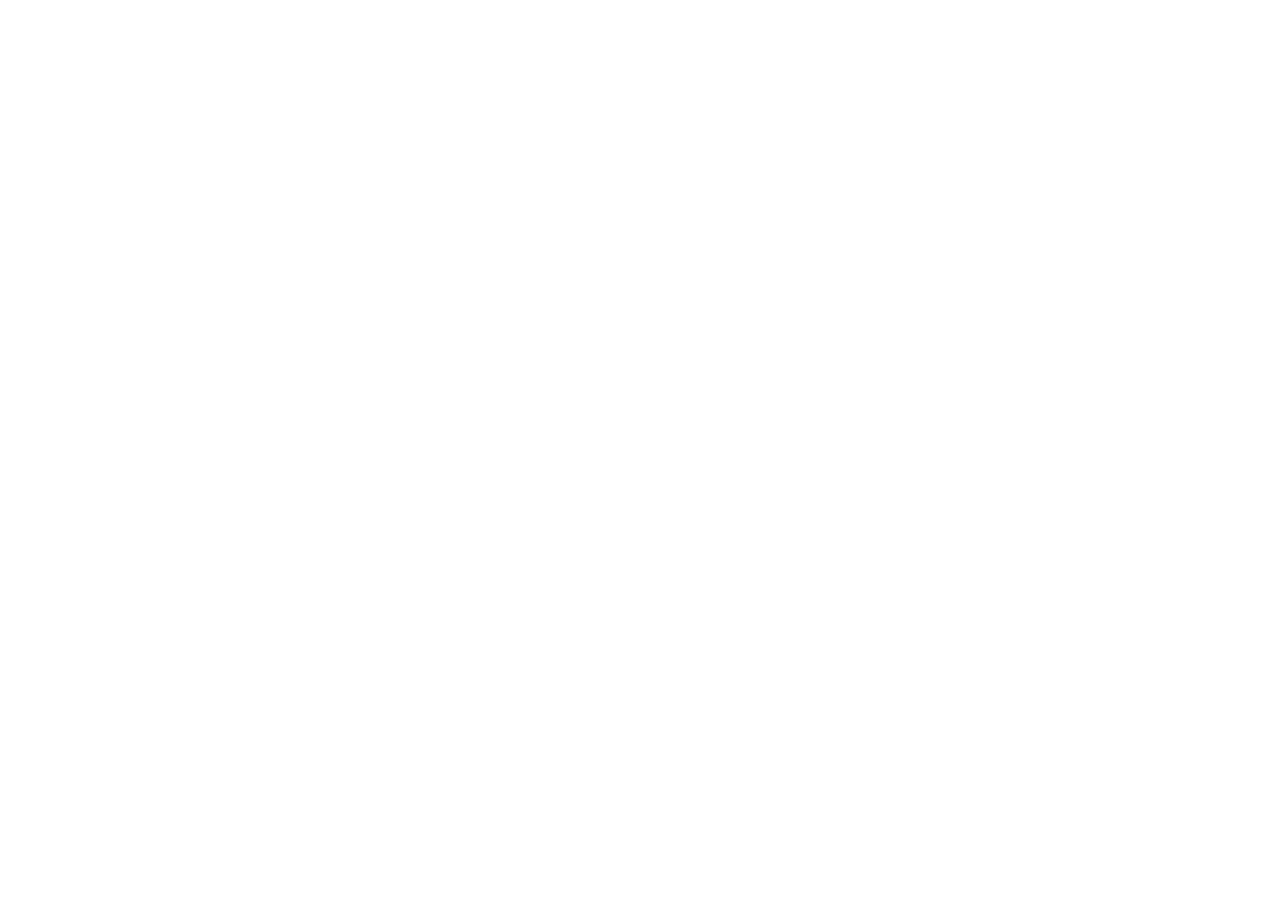
==== html/index.html @ 3f8ce03f "html scheletro + style.css" ====
<!DOCTYPE html>

<head>
    <meta charset="UTF-8">
    <link rel="stylesheet" href="style.css">
    <title>The Booleaner</title>
</head>

<body>
    <header></header>
    <main></main>
    <footer></footer>
</body>

</html>
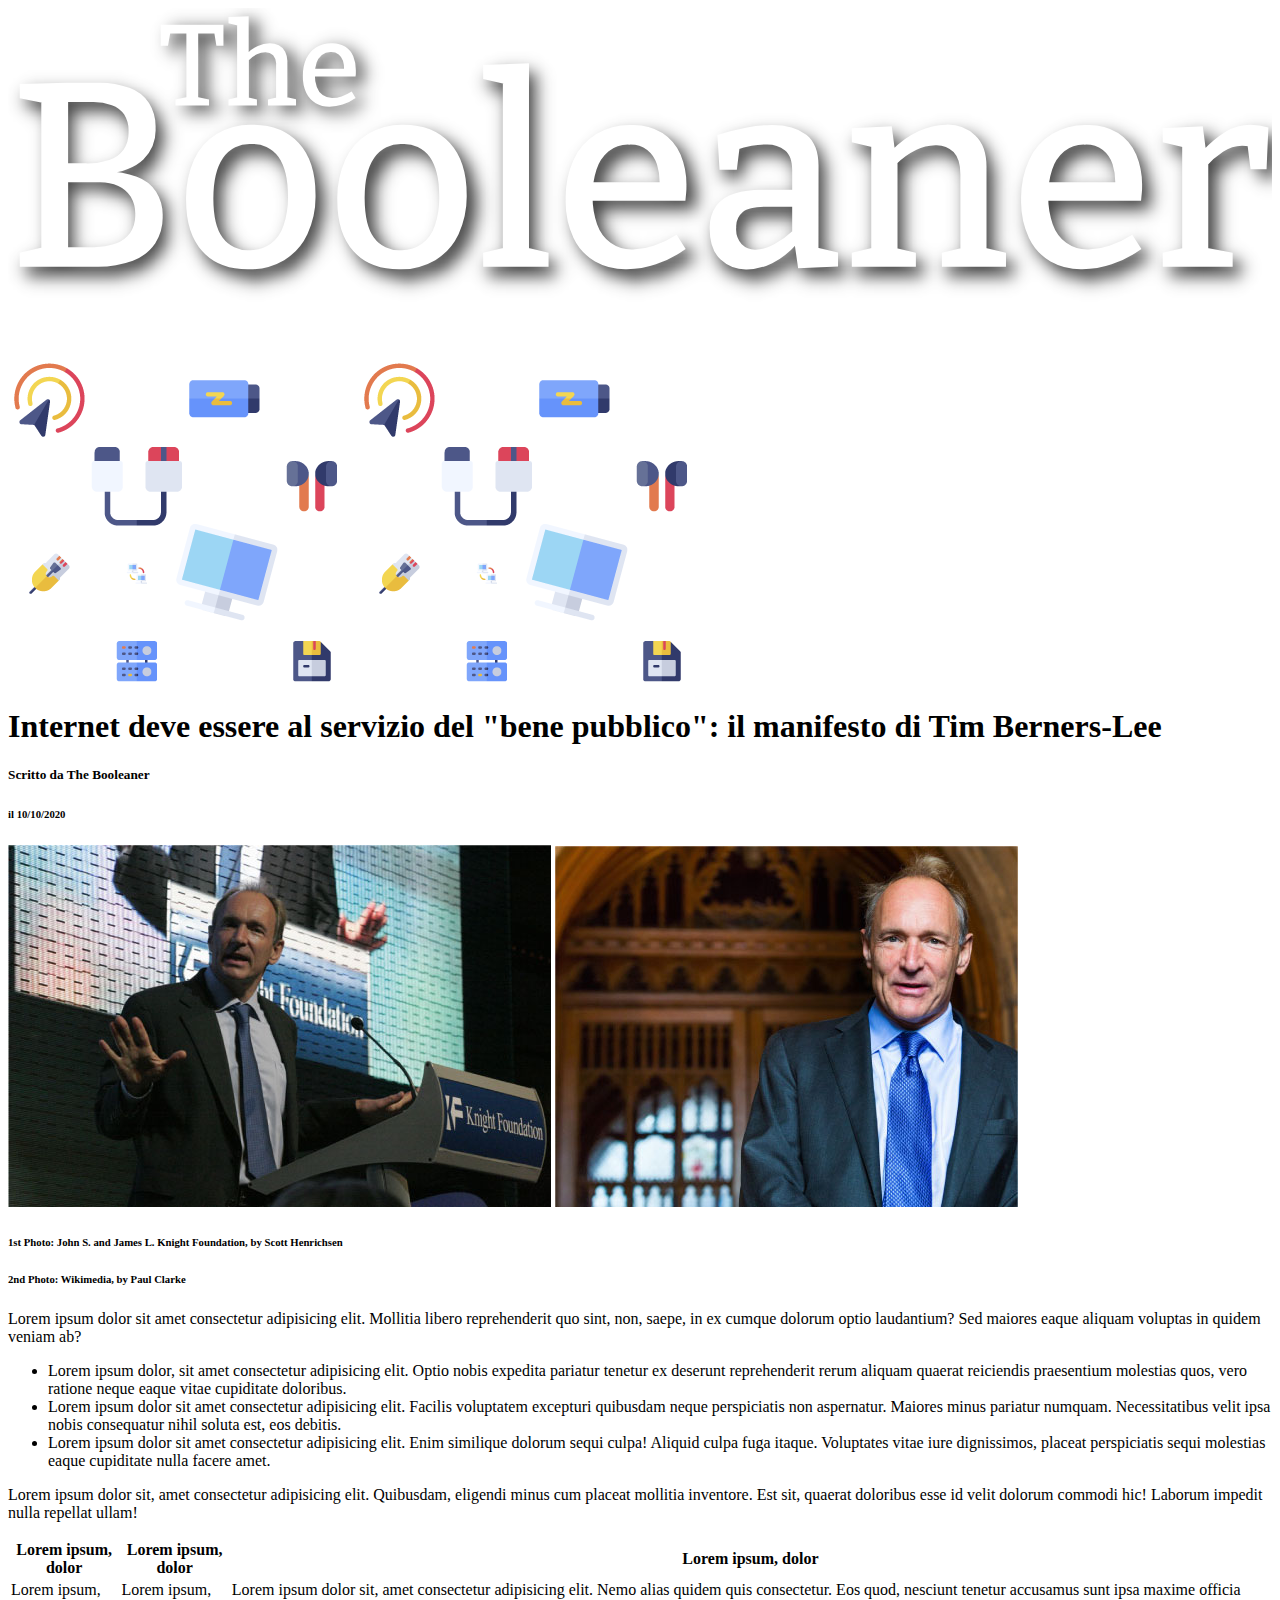
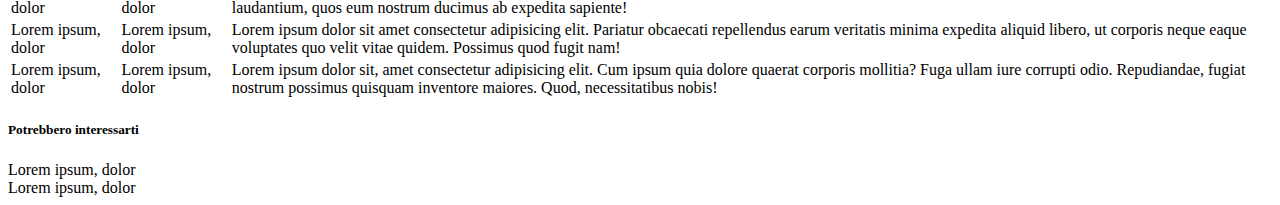
==== commit 990a81a9: "completo scheletro html" ====
--- a/html/index.html
+++ b/html/index.html
@@ -7,9 +7,81 @@
 </head>
 
 <body>
-    <header></header>
-    <main></main>
-    <footer></footer>
+
+    <!-- header con sfondo -->
+    <header>
+        <img src="./imgs/logo.svg" alt="logo The Booleaner">
+        <img src="./imgs/pattern.png" alt="sfondo heaer">
+    </header>
+
+    <!-- contenuto sito -->
+    <main>
+        <div>
+            <h1>Internet deve essere al servizio del "bene pubblico": il manifesto di Tim Berners-Lee</h1>
+            <h5>Scritto da The Booleaner</h5>
+            <h6>il 10/10/2020</h6>
+        </div>
+        <div>
+            <img src="./imgs/tim-1.jpg" alt="immagine di Tim Berners-Lee 1">
+            <img src="./imgs/tim-2.jpg" alt="immagine di Tim Berners-Lee 2">
+            <h6>1st Photo: John S. and James L. Knight Foundation, by Scott Henrichsen</h6>
+            <h6>2nd Photo: Wikimedia, by Paul Clarke</h6>
+
+            <p>Lorem ipsum dolor sit amet consectetur adipisicing elit. Mollitia libero reprehenderit quo sint, non,
+                saepe, in ex cumque dolorum optio laudantium? Sed maiores eaque aliquam voluptas in quidem veniam ab?
+            </p>
+            <ul>
+                <li>Lorem ipsum dolor, sit amet consectetur adipisicing elit. Optio nobis expedita pariatur tenetur ex
+                    deserunt reprehenderit rerum aliquam quaerat reiciendis praesentium molestias quos, vero ratione
+                    neque eaque vitae cupiditate doloribus.</li>
+                <li>Lorem ipsum dolor sit amet consectetur adipisicing elit. Facilis voluptatem excepturi quibusdam
+                    neque perspiciatis non aspernatur. Maiores minus pariatur numquam. Necessitatibus velit ipsa nobis
+                    consequatur nihil soluta est, eos debitis.</li>
+                <li>Lorem ipsum dolor sit amet consectetur adipisicing elit. Enim similique dolorum sequi culpa! Aliquid
+                    culpa fuga itaque. Voluptates vitae iure dignissimos, placeat perspiciatis sequi molestias eaque
+                    cupiditate nulla facere amet.</li>
+            </ul>
+            <table>
+                <tr>
+                    <th>Lorem ipsum, dolor</th>
+                    <th>Lorem ipsum, dolor</th>
+                    <th>Lorem ipsum, dolor</th>
+                </tr>
+                <tr>
+                    <td>Lorem ipsum, dolor</td>
+                    <td>Lorem ipsum, dolor</td>
+                    <td>Lorem ipsum dolor sit, amet consectetur adipisicing elit. Nemo alias quidem quis consectetur.
+                        Eos quod, nesciunt tenetur accusamus sunt ipsa maxime officia laudantium, quos eum nostrum
+                        ducimus ab expedita sapiente!</td>
+                </tr>
+                <tr>
+                    <td>Lorem ipsum, dolor</td>
+                    <td>Lorem ipsum, dolor</td>
+                    <td>Lorem ipsum dolor sit amet consectetur adipisicing elit. Pariatur obcaecati repellendus earum
+                        veritatis minima expedita aliquid libero, ut corporis neque eaque voluptates quo velit vitae
+                        quidem. Possimus quod fugit nam!</td>
+                </tr>
+                <tr>
+                    <td>Lorem ipsum, dolor</td>
+                    <td>Lorem ipsum, dolor</td>
+                    <td>Lorem ipsum dolor sit, amet consectetur adipisicing elit. Cum ipsum quia dolore quaerat corporis
+                        mollitia? Fuga ullam iure corrupti odio. Repudiandae, fugiat nostrum possimus quisquam inventore
+                        maiores. Quod, necessitatibus nobis!</td>
+                </tr>
+
+                <p>Lorem ipsum dolor sit, amet consectetur adipisicing elit. Quibusdam, eligendi minus cum placeat
+                    mollitia inventore. Est sit, quaerat doloribus esse id velit dolorum commodi hic! Laborum impedit
+                    nulla repellat ullam!</p>
+            </table>
+        </div>
+    </main>
+
+    <!-- footer -->
+    <footer>
+        <h5>Potrebbero interessarti</h5>
+        <div>Lorem ipsum, dolor</div>
+        <div>Lorem ipsum, dolor</div>
+    </footer>
 </body>
 
 </html>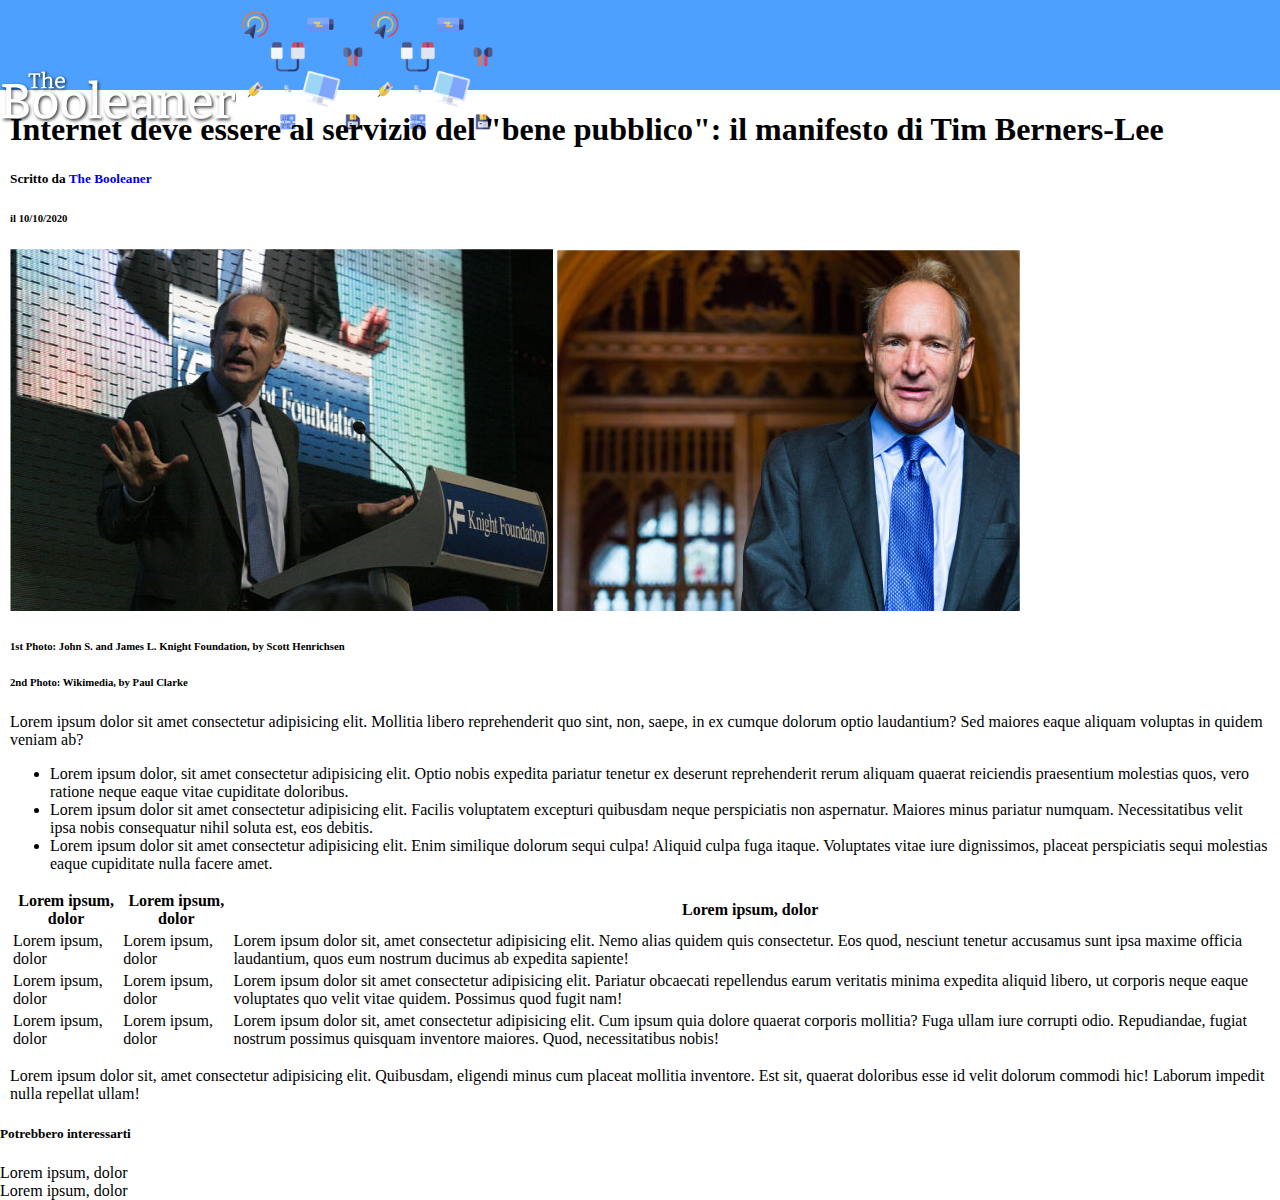
==== commit a36d3973: "css prime modifiche header" ====
--- a/html/index.html
+++ b/html/index.html
@@ -2,7 +2,7 @@
 
 <head>
     <meta charset="UTF-8">
-    <link rel="stylesheet" href="style.css">
+    <link rel="stylesheet" href="../css/style.css">
     <title>The Booleaner</title>
 </head>
 
@@ -10,15 +10,17 @@
 
     <!-- header con sfondo -->
     <header>
-        <img src="./imgs/logo.svg" alt="logo The Booleaner">
-        <img src="./imgs/pattern.png" alt="sfondo heaer">
+        <div class="header-div">
+            <img class="img-booleaner" src="./imgs/logo.svg" alt="logo The Booleaner">
+            <img class="img-pattern" src="./imgs/pattern.png" alt="sfondo heaer">
+        </div>
     </header>
 
     <!-- contenuto sito -->
     <main>
         <div>
             <h1>Internet deve essere al servizio del "bene pubblico": il manifesto di Tim Berners-Lee</h1>
-            <h5>Scritto da The Booleaner</h5>
+            <h5>Scritto da <a href="https://boolean.careers/blog">The Booleaner</a></h5>
             <h6>il 10/10/2020</h6>
         </div>
         <div>
@@ -27,7 +29,8 @@
             <h6>1st Photo: John S. and James L. Knight Foundation, by Scott Henrichsen</h6>
             <h6>2nd Photo: Wikimedia, by Paul Clarke</h6>
 
-            <p>Lorem ipsum dolor sit amet consectetur adipisicing elit. Mollitia libero reprehenderit quo sint, non,
+            <p>Lorem ipsum dolor sit amet consectetur adipisicing elit. <span class="underline">Mollitia libero
+                    reprehenderit quo sint,</span> non,
                 saepe, in ex cumque dolorum optio laudantium? Sed maiores eaque aliquam voluptas in quidem veniam ab?
             </p>
             <ul>
@@ -41,6 +44,8 @@
                     culpa fuga itaque. Voluptates vitae iure dignissimos, placeat perspiciatis sequi molestias eaque
                     cupiditate nulla facere amet.</li>
             </ul>
+
+            <!-- tabella -->
             <table>
                 <tr>
                     <th>Lorem ipsum, dolor</th>
@@ -68,11 +73,12 @@
                         mollitia? Fuga ullam iure corrupti odio. Repudiandae, fugiat nostrum possimus quisquam inventore
                         maiores. Quod, necessitatibus nobis!</td>
                 </tr>
-
-                <p>Lorem ipsum dolor sit, amet consectetur adipisicing elit. Quibusdam, eligendi minus cum placeat
-                    mollitia inventore. Est sit, quaerat doloribus esse id velit dolorum commodi hic! Laborum impedit
-                    nulla repellat ullam!</p>
             </table>
+            <p>Lorem ipsum dolor sit, amet consectetur adipisicing elit. <span class="underline"> Quibusdam, eligendi
+                    minus cum placeat
+                    mollitia inventore.</span> Est sit, quaerat doloribus esse id velit dolorum commodi hic! Laborum
+                impedit
+                nulla repellat ullam!</p>
         </div>
     </main>
 
--- a/css/style.css
+++ b/css/style.css
@@ -0,0 +1,30 @@
+body {
+    margin: 0px;
+}
+
+main {
+    margin: 10px;
+}
+
+a {
+    text-decoration: none;
+}
+
+.header-div {
+    background-color: #4EA0FF;
+    height: 90px;
+    width: auto;
+    margin: 0px;
+}
+
+.img-booleaner {
+    height: 60px;
+    width: auto;
+    align-items: baseline;
+} 
+
+.img-pattern {
+    height: 130px;
+}
+
+
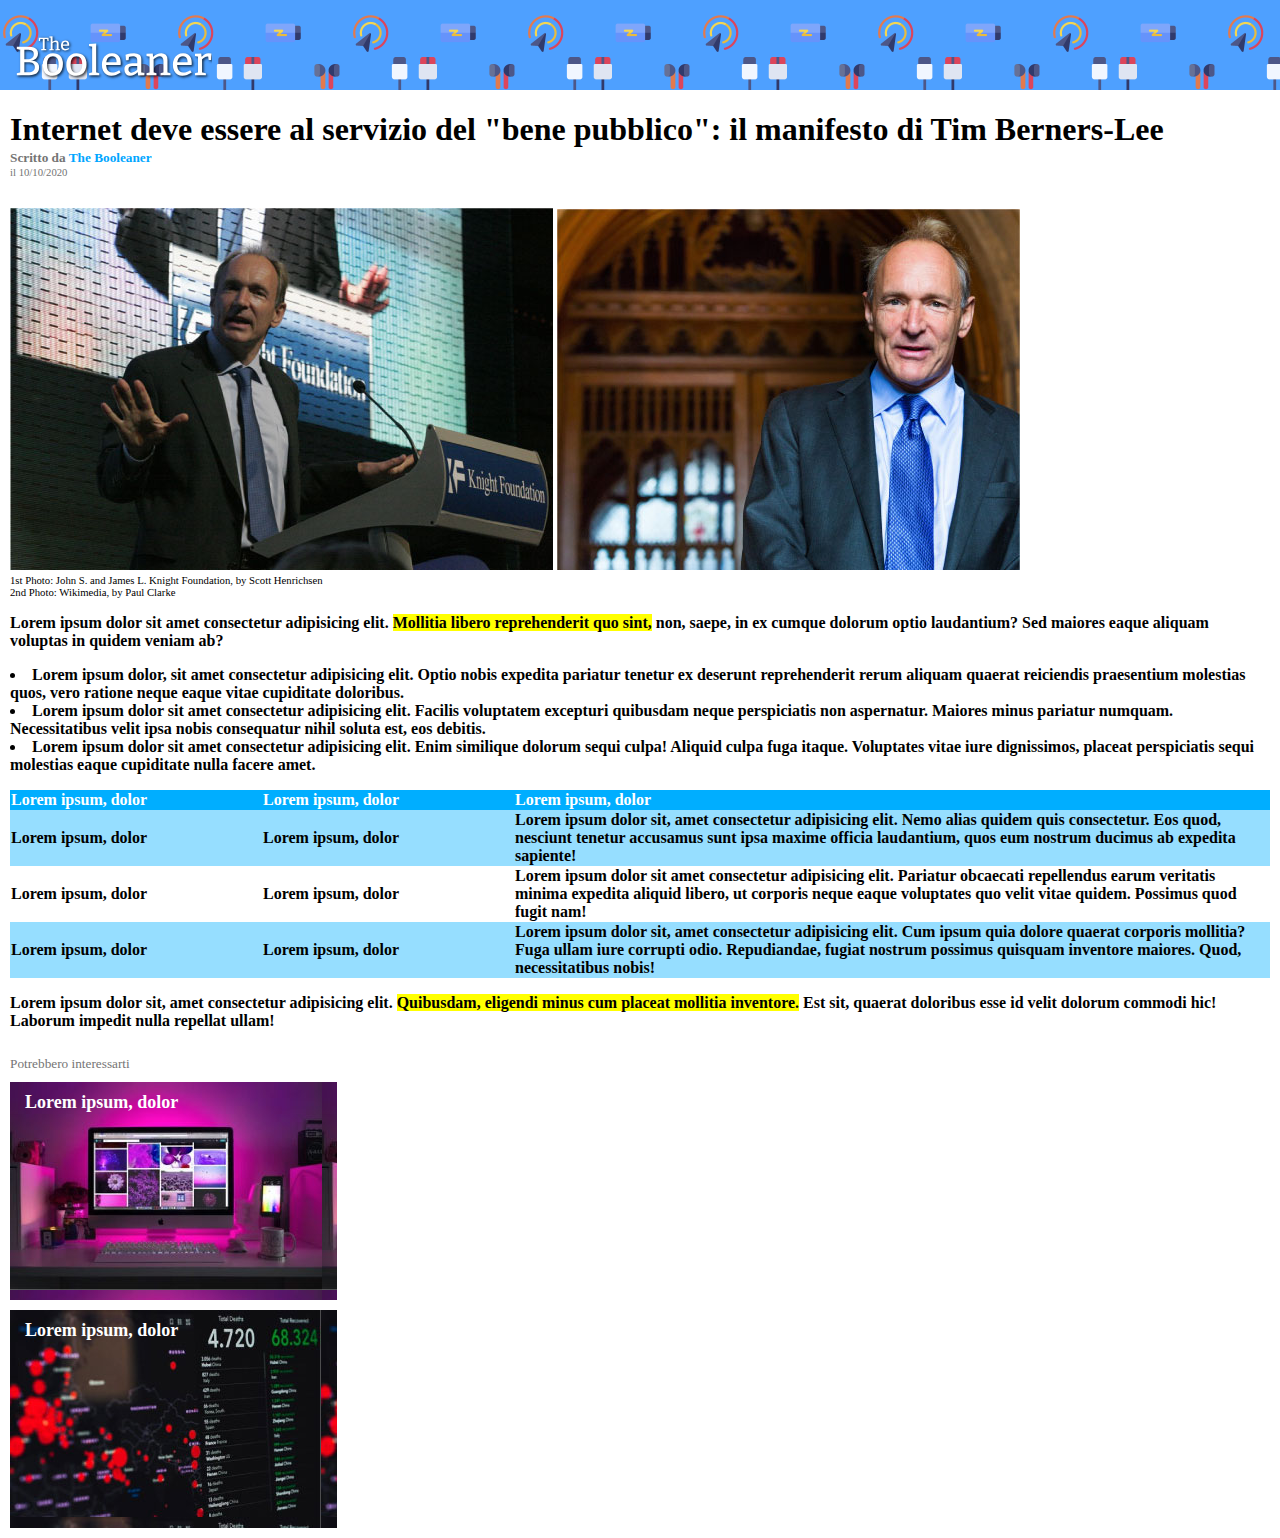
==== commit e6e1b7cd: "completamento-style.css" ====
--- a/html/index.html
+++ b/html/index.html
@@ -12,7 +12,7 @@
     <header>
         <div class="header-div">
             <img class="img-booleaner" src="./imgs/logo.svg" alt="logo The Booleaner">
-            <img class="img-pattern" src="./imgs/pattern.png" alt="sfondo heaer">
+            <!-- <img class="img-pattern" src="./imgs/pattern.png" alt="sfondo heaer"> -->
         </div>
     </header>
 
@@ -20,27 +20,32 @@
     <main>
         <div>
             <h1>Internet deve essere al servizio del "bene pubblico": il manifesto di Tim Berners-Lee</h1>
-            <h5>Scritto da <a href="https://boolean.careers/blog">The Booleaner</a></h5>
+            <h5><strong>Scritto da <a href="https://boolean.careers/blog">The Booleaner</a></strong></h5>
             <h6>il 10/10/2020</h6>
         </div>
-        <div>
+        <div class="main-img">
             <img src="./imgs/tim-1.jpg" alt="immagine di Tim Berners-Lee 1">
             <img src="./imgs/tim-2.jpg" alt="immagine di Tim Berners-Lee 2">
-            <h6>1st Photo: John S. and James L. Knight Foundation, by Scott Henrichsen</h6>
-            <h6>2nd Photo: Wikimedia, by Paul Clarke</h6>
+            <h6 class="int-img">1st Photo: John S. and James L. Knight Foundation, by Scott Henrichsen</h6>
+            <h6 class="int-img">2nd Photo: Wikimedia, by Paul Clarke</h6>
 
-            <p>Lorem ipsum dolor sit amet consectetur adipisicing elit. <span class="underline">Mollitia libero
+            <p>Lorem ipsum dolor sit amet consectetur adipisicing elit. <span>Mollitia libero
                     reprehenderit quo sint,</span> non,
                 saepe, in ex cumque dolorum optio laudantium? Sed maiores eaque aliquam voluptas in quidem veniam ab?
             </p>
             <ul>
-                <li>Lorem ipsum dolor, sit amet consectetur adipisicing elit. Optio nobis expedita pariatur tenetur ex
+                <li>Lorem ipsum dolor, sit amet consectetur adipisicing elit. Optio nobis expedita
+                    pariatur
+                    tenetur ex
                     deserunt reprehenderit rerum aliquam quaerat reiciendis praesentium molestias quos, vero ratione
                     neque eaque vitae cupiditate doloribus.</li>
-                <li>Lorem ipsum dolor sit amet consectetur adipisicing elit. Facilis voluptatem excepturi quibusdam
+                <li>Lorem ipsum dolor sit amet consectetur adipisicing elit. Facilis voluptatem excepturi
+                    quibusdam
                     neque perspiciatis non aspernatur. Maiores minus pariatur numquam. Necessitatibus velit ipsa nobis
                     consequatur nihil soluta est, eos debitis.</li>
-                <li>Lorem ipsum dolor sit amet consectetur adipisicing elit. Enim similique dolorum sequi culpa! Aliquid
+                <li>Lorem ipsum dolor sit amet consectetur adipisicing elit. Enim similique dolorum sequi
+                    culpa!
+                    Aliquid
                     culpa fuga itaque. Voluptates vitae iure dignissimos, placeat perspiciatis sequi molestias eaque
                     cupiditate nulla facere amet.</li>
             </ul>
@@ -48,9 +53,9 @@
             <!-- tabella -->
             <table>
                 <tr>
-                    <th>Lorem ipsum, dolor</th>
-                    <th>Lorem ipsum, dolor</th>
-                    <th>Lorem ipsum, dolor</th>
+                    <th class="th1">Lorem ipsum, dolor</th>
+                    <th class="th2">Lorem ipsum, dolor</th>
+                    <th class="th3">Lorem ipsum, dolor</th>
                 </tr>
                 <tr>
                     <td>Lorem ipsum, dolor</td>
@@ -59,7 +64,7 @@
                         Eos quod, nesciunt tenetur accusamus sunt ipsa maxime officia laudantium, quos eum nostrum
                         ducimus ab expedita sapiente!</td>
                 </tr>
-                <tr>
+                <tr class="raw3">
                     <td>Lorem ipsum, dolor</td>
                     <td>Lorem ipsum, dolor</td>
                     <td>Lorem ipsum dolor sit amet consectetur adipisicing elit. Pariatur obcaecati repellendus earum
@@ -74,9 +79,9 @@
                         maiores. Quod, necessitatibus nobis!</td>
                 </tr>
             </table>
-            <p>Lorem ipsum dolor sit, amet consectetur adipisicing elit. <span class="underline"> Quibusdam, eligendi
-                    minus cum placeat
-                    mollitia inventore.</span> Est sit, quaerat doloribus esse id velit dolorum commodi hic! Laborum
+            <p>Lorem ipsum dolor sit, amet consectetur adipisicing elit. <span> Quibusdam, eligendi
+                    minus cum placeat mollitia inventore.</span> Est sit, quaerat doloribus esse id velit dolorum
+                commodi hic! Laborum
                 impedit
                 nulla repellat ullam!</p>
         </div>
@@ -85,8 +90,8 @@
     <!-- footer -->
     <footer>
         <h5>Potrebbero interessarti</h5>
-        <div>Lorem ipsum, dolor</div>
-        <div>Lorem ipsum, dolor</div>
+        <div class="footer-img1"><strong>Lorem ipsum, dolor</strong></div>
+        <div class="footer-img2"><strong>Lorem ipsum, dolor</strong></div>
     </footer>
 </body>
 
--- a/css/style.css
+++ b/css/style.css
@@ -2,29 +2,117 @@
     margin: 0px;
 }
 
-main {
+main,footer {
     margin: 10px;
 }
 
 a {
     text-decoration: none;
+    color: rgb(0, 166, 255);
 }
 
 .header-div {
     background-color: #4EA0FF;
+    background-image: url(../html/imgs/pattern.png);
+    background-size: 350px;
     height: 90px;
     width: auto;
     margin: 0px;
 }
 
 .img-booleaner {
-    height: 60px;
+    height: 50px;
     width: auto;
-    align-items: baseline;
+    margin-top: 35px;
+    margin-left: 15px;
 } 
 
 .img-pattern {
     height: 130px;
 }
 
+h1 {
+    margin-bottom: 2px;
+}
 
+
+h5, h6 {
+    font-weight: normal;
+    margin-top: 0;
+    margin-bottom: 0;
+    color: rgb(117, 117, 117);
+}
+
+.main-img {
+    padding-top: 30px;
+}
+
+.int-img {
+    color: black;
+}
+
+ul {
+    padding-left: 0;
+    list-style-position: inside;
+}
+
+th {
+    background-color: rgb(0, 174, 255);
+    color: white;
+    text-align: left;
+}
+
+.th1 {
+    width: 20%;
+}
+
+.th3 {
+    width: 60%;
+}
+tr {
+    background-color: rgba(0, 174, 255, 0.413);
+}
+
+.raw3 {
+    background-color: transparent;
+}
+
+table {
+    border-spacing: 0;
+}
+
+span {
+    background-color: yellow;
+}
+
+.footer-img1 {
+    background-image: url(../html/imgs/monitor.jpg);
+    height: 208px;
+    width: 312px;
+    padding-left: 15px;
+    padding-top: 10px;
+    margin-bottom: 10px;
+    color: white;
+    font-size: large;
+    /* background-repeat: no-repeat; */
+}
+
+.footer-img2 {
+    background-image: url(../html/imgs/graph.jpg);
+    height: 208px;
+    width: 312px;
+    padding-left: 15px;
+    padding-top: 10px;
+    color: white;
+    font-size: large;
+    /* background-repeat: no-repeat; */
+}
+
+footer>h5 {
+    padding-bottom: 10px;
+    padding-top: 10px;
+}
+
+*:not(h1, h5, h6) {
+    font-weight: 600;
+}